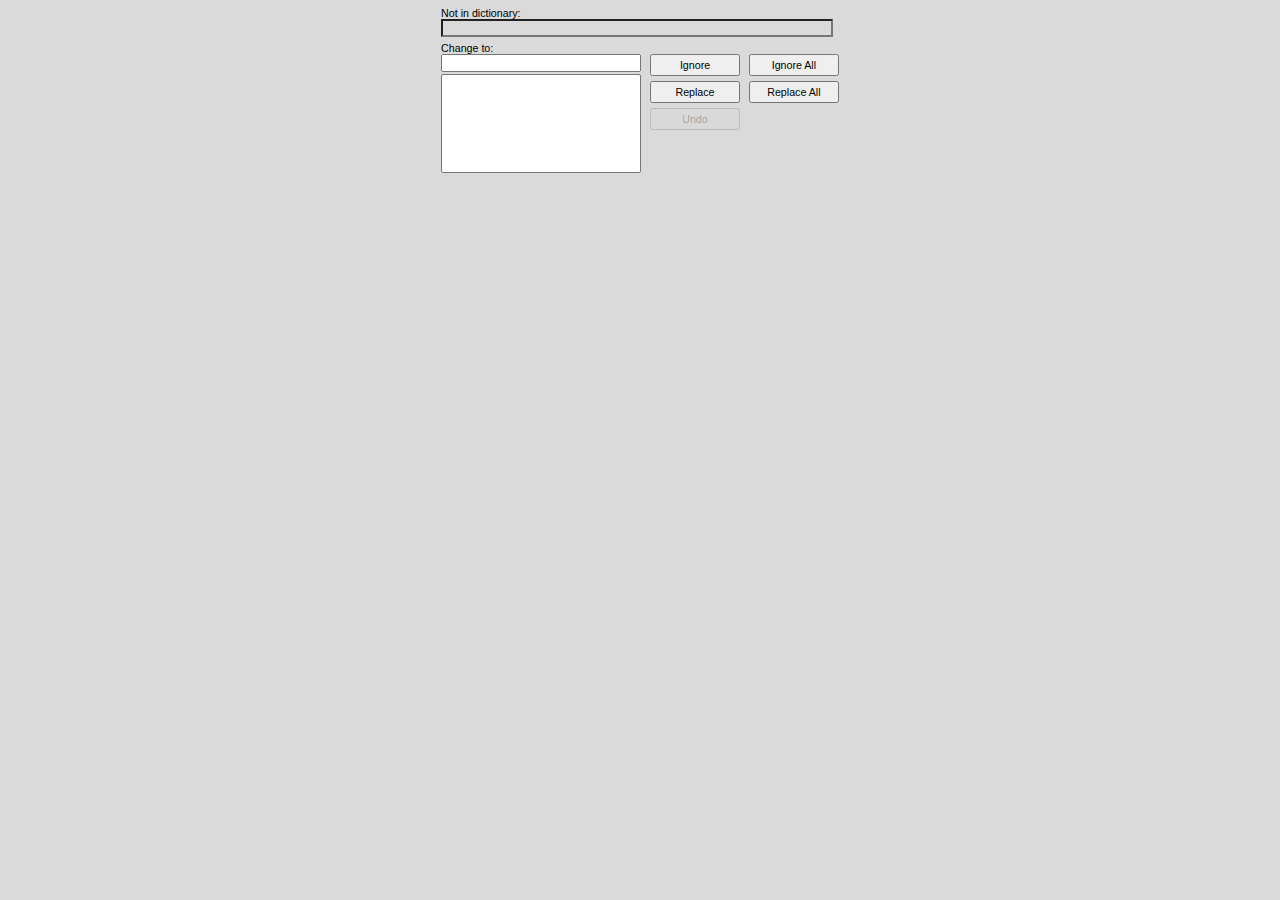
==== speller/controls.html @ 24be38a4 "init" ====
<html>
	<head>
		<link rel="stylesheet" type="text/css" href="spellerStyle.css" />
		<script type="text/javascript" src="controlWindow.js"></script>
		<script type="text/javascript">
var spellerObject;
var controlWindowObj;

if( parent.opener ) {
	spellerObject = parent.opener.speller;
}

function ignore_word() {
	if( spellerObject ) {
		spellerObject.ignoreWord();
	}
}

function ignore_all() {
	if( spellerObject ) {
		spellerObject.ignoreAll();
	}
}

function replace_word() {
	if( spellerObject ) {
		spellerObject.replaceWord();
	}
}

function replace_all() {
	if( spellerObject ) {
		spellerObject.replaceAll();
	}
}

function end_spell() {
	if( spellerObject ) {
		spellerObject.terminateSpell();
	}
}

function undo() {
	if( spellerObject ) {
		spellerObject.undo();
	}
}

function suggText() {
	if( controlWindowObj ) {
		controlWindowObj.setSuggestedText();
	}
}

function init_spell() {
	// By FredCK (fckLang attributes have been added to the HTML source of this page)
	window.parent.parent.OnSpellerControlsLoad(this);
	
	var controlForm = document.spellcheck;
	
	// create a new controlWindow object
 	controlWindowObj = new controlWindow( controlForm );
	// Let's take this out of the constructor, shall we?
	controlWindowObj.noSuggestionSelection = window.parent.parent.FCKLang.DlgSpellNoSuggestions; // By ChrisB

	// call the init_spell() function in the parent frameset
	if( parent.frames.length ) {
		parent.init_spell( controlWindowObj );
	} else {
		alert( 'This page was loaded outside of a frameset. It might not display properly' );
	}
}

</script>
	</head>
	<body class="controlWindowBody" onLoad="init_spell();" style="OVERFLOW: hidden" scroll="no">	<!-- by FredCK -->
		<form name="spellcheck">
			<table border="0" cellpadding="0" cellspacing="0" border="0" align="center">
				<tr>
					<td colspan="3" class="normalLabel"><span fckLang="DlgSpellNotInDic">Not in dictionary</span><span>:</span></td>
				</tr>
				<tr>
					<td colspan="3"><input class="readonlyInput" type="text" name="misword" readonly /></td>
				</tr>
				<tr>
					<td colspan="3" height="5"></td>
				</tr>
				<tr>
					<td class="normalLabel"><span fckLang="DlgSpellChangeTo">Change to</span>:</td>
				</tr>
				<tr valign="top">
					<td>
						<table border="0" cellpadding="0" cellspacing="0" border="0">
							<tr>
								<td class="normalLabel">
									<input class="textDefault" type="text" name="txtsugg" />
								</td>
							</tr>
							<tr>
								<td>
									<select class="suggSlct" name="sugg" size="7" onChange="suggText();" onDblClick="replace_word();">
										<option></option>
									</select>
								</td>
							</tr>
						</table>
					</td>
					<td>&nbsp;&nbsp;</td>
					<td>
						<table border="0" cellpadding="0" cellspacing="0" border="0">
							<tr>
								<td>
									<input class="buttonDefault" type="button" fckLang="DlgSpellBtnIgnore" value="Ignore" onClick="ignore_word();">
								</td>
								<td>&nbsp;&nbsp;</td>
								<td>
									<input class="buttonDefault" type="button" fckLang="DlgSpellBtnIgnoreAll" value="Ignore All" onClick="ignore_all();">
								</td>
							</tr>
							<tr>
								<td colspan="3" height="5"></td>
							</tr>
							<tr>
								<td>
									<input class="buttonDefault" type="button" fckLang="DlgSpellBtnReplace" value="Replace" onClick="replace_word();">
								</td>
								<td>&nbsp;&nbsp;</td>
								<td>
									<input class="buttonDefault" type="button" fckLang="DlgSpellBtnReplaceAll" value="Replace All" onClick="replace_all();">
								</td>
							</tr>
							<tr>
								<td colspan="3" height="5"></td>
							</tr>
							<tr>
								<td>
									<input class="buttonDefault" type="button" name="btnUndo" fckLang="DlgSpellBtnUndo" value="Undo" onClick="undo();"
										disabled>
								</td>
								<td>&nbsp;&nbsp;</td>
								<td>
									<!-- by FredCK
									<input class="buttonDefault" type="button" value="Close" onClick="end_spell();">
									-->
								</td>
							</tr>
						</table>
					</td>
				</tr>
			</table>
		</form>
	</body>
</html>
---- speller/spellerStyle.css ----
.blend {
	font-family: courier new;
	font-size: 10pt;
	border: 0;
	margin-bottom:-1;
}
.normalLabel {
	font-size:8pt;
}
.normalText {
	font-family:arial, helvetica, sans-serif;
	font-size:10pt;
	color:000000;
	background-color:FFFFFF;
}
.plainText {
	font-family: courier new, courier, monospace;
	font-size: 10pt;
	color:000000;
	background-color:FFFFFF;
}
.controlWindowBody {
	font-family:arial, helvetica, sans-serif;
	font-size:8pt;
	padding-top: 7px;		/* by FredCK */
	margin: 0px;		/* by FredCK */
	color:000000;
	background-color:DADADA;
}
.readonlyInput {
	background-color:DADADA;
	color:000000;
	font-size:8pt;
	width:392px;
}
.textDefault {
	font-size:8pt;
	width: 200px;
}
.buttonDefault {
	width:90px;
	height:22px;
	font-size:8pt;
}
.suggSlct {
	width:200px;
	margin-top:2;
	font-size:8pt;
}
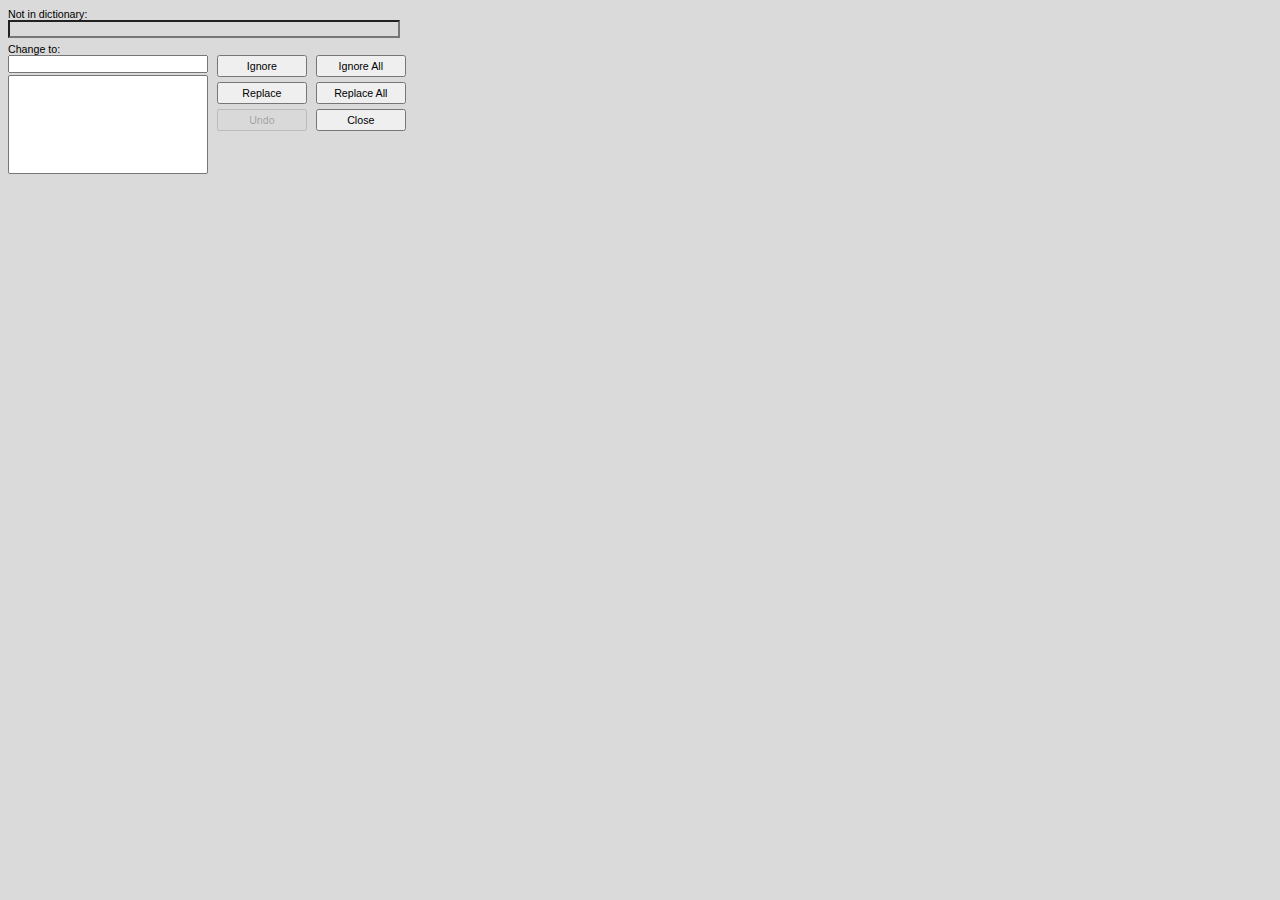
==== commit 1c2e27c1: "think i got spellcheck working" ====
--- a/speller/controls.html
+++ b/speller/controls.html
@@ -1,8 +1,13 @@
+<?php
+header('Content-type: text/html; charset=utf-8');
+?>
 <html>
-	<head>
-		<link rel="stylesheet" type="text/css" href="spellerStyle.css" />
-		<script type="text/javascript" src="controlWindow.js"></script>
-		<script type="text/javascript">
+<head>
+<link rel="stylesheet" type="text/css" href="spellerStyle.css"/>
+
+<script src="controlWindow.js"></script>
+
+<script>
 var spellerObject;
 var controlWindowObj;
 
@@ -53,15 +58,10 @@
 }
 
 function init_spell() {
-	// By FredCK (fckLang attributes have been added to the HTML source of this page)
-	window.parent.parent.OnSpellerControlsLoad(this);
-	
 	var controlForm = document.spellcheck;
-	
+
 	// create a new controlWindow object
  	controlWindowObj = new controlWindow( controlForm );
-	// Let's take this out of the constructor, shall we?
-	controlWindowObj.noSuggestionSelection = window.parent.parent.FCKLang.DlgSpellNoSuggestions; // By ChrisB
 
 	// call the init_spell() function in the parent frameset
 	if( parent.frames.length ) {
@@ -72,82 +72,85 @@
 }
 
 </script>
-	</head>
-	<body class="controlWindowBody" onLoad="init_spell();" style="OVERFLOW: hidden" scroll="no">	<!-- by FredCK -->
-		<form name="spellcheck">
-			<table border="0" cellpadding="0" cellspacing="0" border="0" align="center">
-				<tr>
-					<td colspan="3" class="normalLabel"><span fckLang="DlgSpellNotInDic">Not in dictionary</span><span>:</span></td>
-				</tr>
-				<tr>
-					<td colspan="3"><input class="readonlyInput" type="text" name="misword" readonly /></td>
-				</tr>
-				<tr>
-					<td colspan="3" height="5"></td>
-				</tr>
-				<tr>
-					<td class="normalLabel"><span fckLang="DlgSpellChangeTo">Change to</span>:</td>
-				</tr>
-				<tr valign="top">
-					<td>
-						<table border="0" cellpadding="0" cellspacing="0" border="0">
-							<tr>
-								<td class="normalLabel">
-									<input class="textDefault" type="text" name="txtsugg" />
-								</td>
-							</tr>
-							<tr>
-								<td>
-									<select class="suggSlct" name="sugg" size="7" onChange="suggText();" onDblClick="replace_word();">
-										<option></option>
-									</select>
-								</td>
-							</tr>
-						</table>
-					</td>
-					<td>&nbsp;&nbsp;</td>
-					<td>
-						<table border="0" cellpadding="0" cellspacing="0" border="0">
-							<tr>
-								<td>
-									<input class="buttonDefault" type="button" fckLang="DlgSpellBtnIgnore" value="Ignore" onClick="ignore_word();">
-								</td>
-								<td>&nbsp;&nbsp;</td>
-								<td>
-									<input class="buttonDefault" type="button" fckLang="DlgSpellBtnIgnoreAll" value="Ignore All" onClick="ignore_all();">
-								</td>
-							</tr>
-							<tr>
-								<td colspan="3" height="5"></td>
-							</tr>
-							<tr>
-								<td>
-									<input class="buttonDefault" type="button" fckLang="DlgSpellBtnReplace" value="Replace" onClick="replace_word();">
-								</td>
-								<td>&nbsp;&nbsp;</td>
-								<td>
-									<input class="buttonDefault" type="button" fckLang="DlgSpellBtnReplaceAll" value="Replace All" onClick="replace_all();">
-								</td>
-							</tr>
-							<tr>
-								<td colspan="3" height="5"></td>
-							</tr>
-							<tr>
-								<td>
-									<input class="buttonDefault" type="button" name="btnUndo" fckLang="DlgSpellBtnUndo" value="Undo" onClick="undo();"
-										disabled>
-								</td>
-								<td>&nbsp;&nbsp;</td>
-								<td>
-									<!-- by FredCK
-									<input class="buttonDefault" type="button" value="Close" onClick="end_spell();">
-									-->
-								</td>
-							</tr>
-						</table>
-					</td>
-				</tr>
-			</table>
-		</form>
-	</body>
+
+</head>
+
+<body class="controlWindowBody" onLoad="init_spell();">
+
+<form name="spellcheck">
+
+<table border="0" cellpadding="0" cellspacing="0" border="0">
+<tr>
+	<td colspan="3" class="normalLabel">Not in dictionary:</td>
+</tr>
+<tr>
+	<td colspan="3"><input class="readonlyInput" type="text" name="misword" readonly /></td>
+</tr>
+<tr>
+	<td colspan="3" height="5"></td>
+</tr>
+<tr>
+	<td class="normalLabel">Change to:</td>
+</tr>
+<tr valign="top">
+	<td>
+		<table border="0" cellpadding="0" cellspacing="0" border="0">
+		<tr>
+			<td class="normalLabel">
+			<input class="textDefault" type="text" name="txtsugg" />
+			</td>
+		</tr>
+		<tr>
+			<td>
+			<select class="suggSlct" name="sugg" size="7" onChange="suggText();" onDblClick="replace_word();">
+				<option></option>
+			</select>
+			</td>
+		</tr>
+		</table>
+	</td>
+	<td>&nbsp;&nbsp;</td>
+	<td>
+		<table border="0" cellpadding="0" cellspacing="0" border="0">
+		<tr>
+			<td>
+			<input class="buttonDefault" type="button" value="Ignore" onClick="ignore_word();">
+			</td>
+			<td>&nbsp;&nbsp;</td>
+			<td>
+			<input class="buttonDefault" type="button" value="Ignore All" onClick="ignore_all();">
+			</td>
+		</tr>
+		<tr>
+			<td colspan="3" height="5"></td>
+		</tr>
+		<tr>
+
+			<td>
+			<input class="buttonDefault" type="button" value="Replace" onClick="replace_word();">
+			</td>
+			<td>&nbsp;&nbsp;</td>
+			<td>
+			<input class="buttonDefault" type="button" value="Replace All" onClick="replace_all();">
+			</td>
+		</tr>
+		<tr>
+			<td colspan="3" height="5"></td>
+		</tr>
+		<tr>
+			<td>
+			<input class="buttonDefault" type="button" name="btnUndo" value="Undo" onClick="undo();" disabled>
+			</td>
+			<td>&nbsp;&nbsp;</td>
+			<td>
+			<input class="buttonDefault" type="button" value="Close" onClick="end_spell();">
+			</td>
+		</tr>
+		</table>
+	</td>
+</tr>
+</table>
+
+</form>
+</body>
 </html>
--- a/speller/spellerStyle.css
+++ b/speller/spellerStyle.css
@@ -22,8 +22,6 @@
 .controlWindowBody {
 	font-family:arial, helvetica, sans-serif;
 	font-size:8pt;
-	padding-top: 7px;		/* by FredCK */
-	margin: 0px;		/* by FredCK */
 	color:000000;
 	background-color:DADADA;
 }
@@ -46,4 +44,4 @@
 	width:200px;
 	margin-top:2;
 	font-size:8pt;
-}
+}